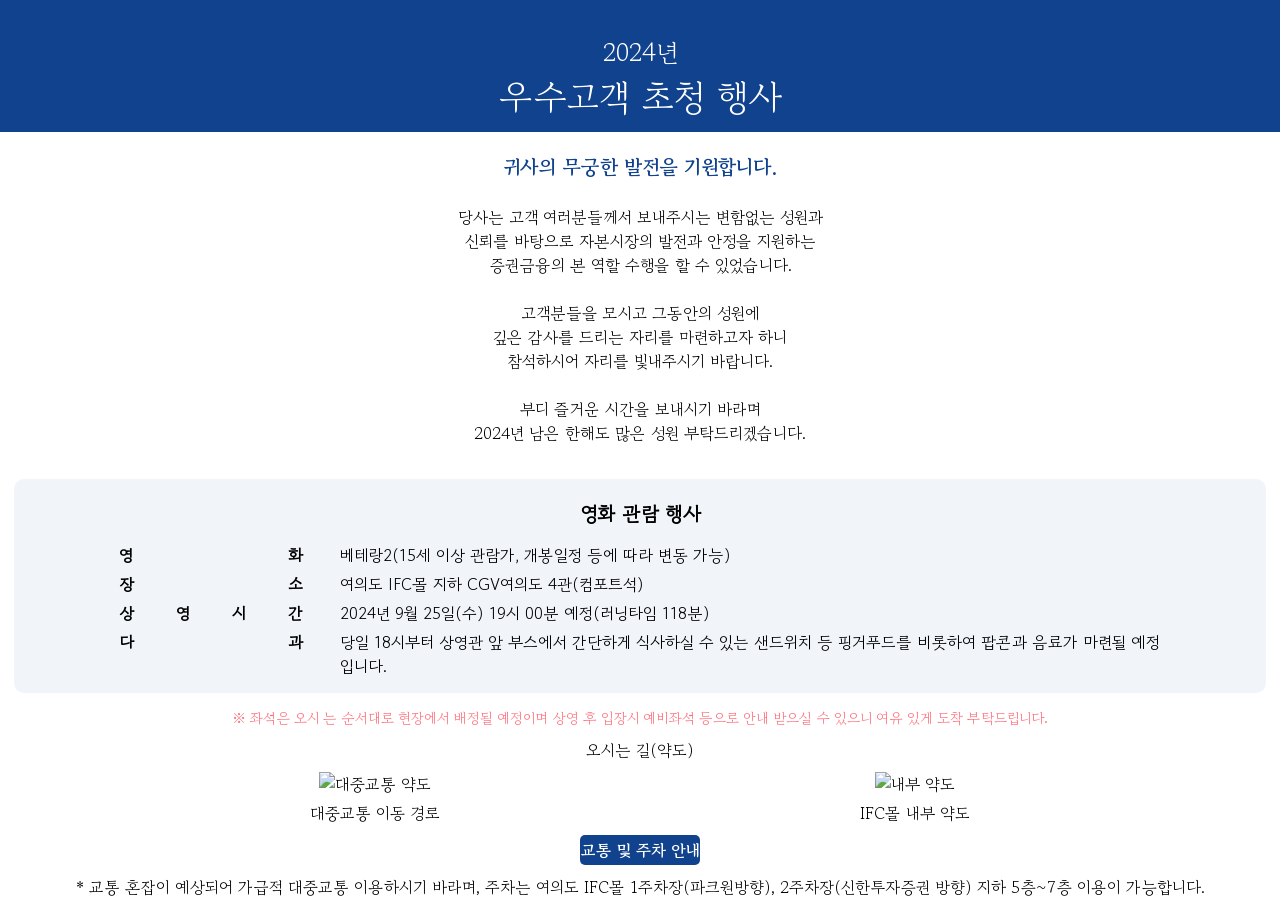
==== invitation.html @ 970180de "Create invitation.html" ====
<!DOCTYPE html>
<html lang="ko">

<head>
    <meta charset="UTF-8">
    <meta name="viewport" content="width=device-width, initial-scale=1.0">
    <title>2024년 증권회사 초청 공연 행사 초청장</title>
    <!-- 폰트 -->
    <link rel="preconnect" href="https://fonts.googleapis.com">
    <link rel="preconnect" href="https://fonts.gstatic.com" crossorigin>

    <link
        href="https://fonts.googleapis.com/css2?family=Gowun+Batang:wght@400;700&family=Noto+Serif+KR:wght@200..900&family=Song+Myung&display=swap"
        rel="stylesheet">
    <link href="https://fonts.googleapis.com/css2?family=Gowun+Dodum&display=swap" rel="stylesheet">

    <!-- 폰트끝 -->
    <style>
        /* 폰트 */
        .song-myung-regular {
            font-family: "Song Myung", serif;
            font-weight: 400;
            font-style: normal;
        }

        .gowun-batang-regular {
            font-family: "Gowun Batang", serif;
            font-weight: 400;
            font-style: normal;
        }

        .gowun-batang-bold {
            font-family: "Gowun Batang", serif;
            font-weight: 700;
            font-style: normal;
        }

        .gowun-dodum-regular {
            font-family: "Gowun Dodum", sans-serif;
            font-weight: 400;
            font-style: normal;
        }

        /* 폰트끝 */

        * {
            font-size: 1.8vh;
            padding: 0;
            margin: 0 auto;
            font-family: "Gowun Batang", serif;
            font-weight: 400;
            font-style: normal;
        }

        .invitation {
            text-align: center;
            list-style: none;
            margin: 0;

        }

        /* 상단부 */
        .title_box {
            background-color: #11428d;
            color: #FFF;
            padding: 10px;
        }

        .title h3 {
            font-size: 2.8vh;
        }

        .title h1 {
            font-size: 4.0vh;
        }

        /* 상단부 끝 */

        /* 본문내용 */
        .txt_01 {
            padding: 20px;
        }
        .txt_01 strong.font-weig{
            color: #11428d;
            font-size: 2.2vh;
        }

        /* 본문내용끝 */

        /* 정보 */
        .font-weig {
            font-weight: 800;
        }

        ul,
        li {
            list-style: none;
            text-align: left;
            max-width: 1080px;
            margin: 0 auto;
            padding: 0;
        }

        .list {
            margin: 14px;
            padding: 10px;
            background-color: #11438d0e;
            border-radius: 10px;
        }

        .list_title {
            font-size: 2.2vh;
            padding: 10px 0;
        }


        ul {
            display: block;
            max-width: 1080px;
            text-align: center;
            margin: 5px auto;
        }

        .felx_01 {
            width: 17%;
            display: inline-block;
            vertical-align: top;
            text-align: justify;
            padding: 0 1%;
        }

        .felx_01:after {
            content: "";
            display: inline-block;
            width: 100%;
        }

        .felx_02 {
            width: 77%;
            display: inline-block;
            padding-left: 2%;
        }

        .felx_01 {
            height: 10px
        }

        .map {
            display: flex;
            justify-content: center;
        }
        .map ul li,.map li{
            text-align: center;}
        .map img{width: 90%;}
        .detail{margin: 0 14px; padding-bottom: 10px;color: rgb(255, 112, 124);font-size: 1.6vh;}

        /* 정보끝 */

        /* 버튼css */
        a.button {
            display: block;
            position: relative;
            /* float: left; */
            left: 50%;
            transform: translateX(-50%);
            width: 120px;
            padding: 0;
            margin: 10px 20px 10px 0;
            font-weight: 600;
            text-align: center;
            line-height: 30px;
            color: #FFF;
            border-radius: 5px;
            transition: all 0.2s;
        }

        /* FLOAT */
        .btnFloat {
            background: none;
            box-shadow: 0px 0px 0px 0px rgba(0, 0, 0, 0.5);
        }

        .btnFloat:before {
            content: '교통 및 주차 안내';
            display: block;
            position: absolute;
            top: 0;
            left: -50% 50%;
            width: 120px;
            height: 30px;
            border-radius: 5px;
            transition: all 0.2s;
        }

        .btnBlueGreen.btnFloat:before {
            background: #11428d;
        }

        .btnFloat:hover:before {
            margin-top: -2px;
            margin-left: 0px;
            transform: scale(1.1, 1.1);
            -ms-transform: scale(1.1, 1.1);
            -webkit-transform: scale(1.1, 1.1);
            box-shadow: 0px 5px 5px -2px rgba(0, 0, 0, 0.25);
        }

        .inline-block {
            display: block;
            position: relative;
            left: 50%;
            transform: translateX(-50%);
        }
    </style>
</head>

<body>
    <div class="invitation">
        <!-- 상단부 -->
        <div class="title_box">
            <div class="top">
                <div class="logo"><img src="" alt=""></div>
            </div>
            <div>
                <div class="title gowun-batang-regular">
                    <h3> 2024년</h3>
                    <h1>우수고객 초청 행사</h1>
                </div>
            </div>
        </div>
        <!-- 상단부 끝 -->
        <!-- 인사문구 -->
        <div class="txt_01">
            <p><strong class="font-weig">귀사의 무궁한 발전을 기원합니다.</strong>
                <br><br>
                당사는 고객 여러분들께서 보내주시는 변함없는 성원과<br>신뢰를 바탕으로 자본시장의 발전과 안정을 지원하는<br>증권금융의 본 역할 수행을 할 수 있었습니다.
                <br><br>
                고객분들을 모시고 그동안의 성원에<br>깊은 감사를 드리는 자리를 마련하고자 하니<br>참석하시어 자리를 빛내주시기 바랍니다.
                <br><br>
                부디 즐거운 시간을 보내시기 바라며<br>2024년 남은 한해도 많은 성원 부탁드리겠습니다.
            </p>
        </div>
        <!-- 인사   문구 끝 -->
        <!-- 내용 -->
        <div class="list gowun-dodum-regular">
            <div class="list_title font-weig gowun-dodum-regular">영화 관람 행사</div>
            <ul>
                <li class="felx_01"><strong class="gowun-dodum-regular font-weig">영 화</strong></li>
                <li class="felx_02 gowun-dodum-regular">베테랑2(15세 이상 관람가, 개봉일정 등에 따라 변동 가능)</li>
            </ul>
            <ul>
                <li class="felx_01"><strong class="gowun-dodum-regular font-weig">장 소</strong></li>
                <li class="felx_02 gowun-dodum-regular">여의도 IFC몰 지하 CGV여의도 4관(컴포트석)</li>
            </ul>
            <ul>
                <li class="felx_01"><strong class="gowun-dodum-regular font-weig">상 영 시 간</strong></li>
                <li class="felx_02 gowun-dodum-regular">2024년 9월 25일(수) 19시 00분 예정(러닝타임 118분)</li>
            </ul>
            <ul>
                <li class="felx_01 "><strong class="gowun-dodum-regular font-weig">다 과</strong></li>
                <li class="felx_02 gowun-dodum-regular">당일 18시부터 상영관 앞 부스에서 간단하게 식사하실 수 있는 샌드위치 등 핑거푸드를 비롯하여 팝콘과 음료가 마련될
                    예정입니다.</li>
            </ul>

        </div>
        <p class="detail">※ 좌석은 오시 는 순서대로 현장에서 배정될 예정이며 상영 후 입장시 예비좌석 등으로 안내 받으실 수 있으니 여유 있게 도착 부탁드립니다.</p>

        <!-- 내용끝 -->
        <!-- 약도 -->
        <div>오시는 길(약도)</div>
        <ul class="map">
            <li>
                <ul>
                    <li><img src="img/map_L.png" alt="대중교통 약도"></li>
                </ul>대중교통 이동 경로
            </li>
            <li>
                <ul>
                    <li><img src="img/map_R.png" alt="내부 약도"></li>
                </ul>IFC몰 내부 약도
            </li>
        </ul>
        <!-- 약도끝 -->
        <!-- 링크 -->
        <a href="http://www.cgv.co.kr/theaters/?page=location&theaterCode=0112#menu" title="Button border blue/green"
            class="button btnFloat btnBlueGreen">교통 및 주차 안내</a>
        <p class="inline-block">* 교통 혼잡이 예상되어 가급적 대중교통 이용하시기 바라며, 주차는 여의도 IFC몰 1주차장(파크원방향), 2주차장(신한투자증권 방향) 지하 5층~7층 이용이
            가능합니다.</p>
        <!-- 링크끝 -->


        <li>
            <div></div>
        </li>
        <li>
            <div></div>
        </li>
        <li>
            <div></div>
        </li>
        <div>

        </div>
    </div>
</body>

</html>
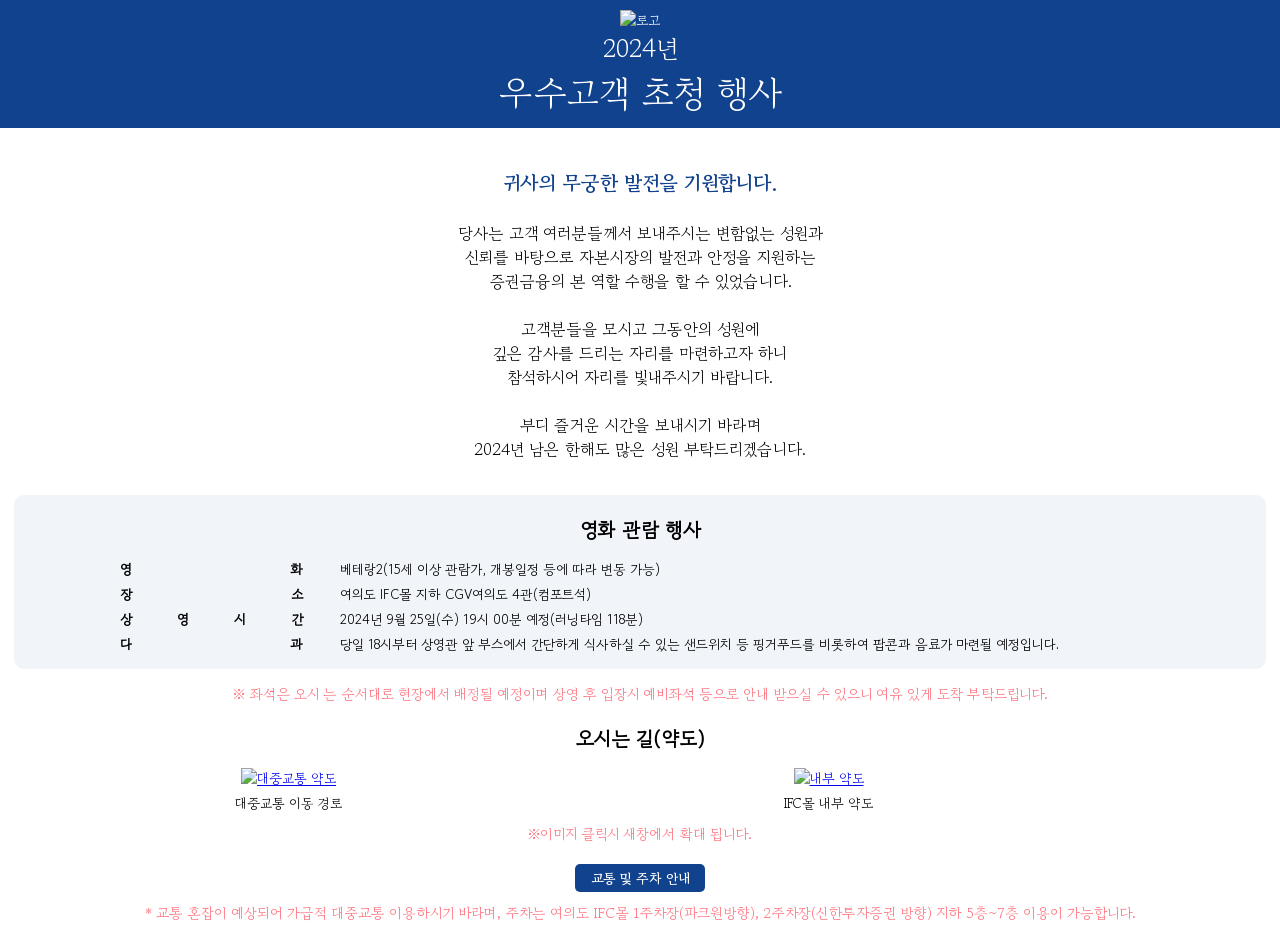
==== commit 6d61dd97: "Update invitation.html" ====
--- a/invitation.html
+++ b/invitation.html
@@ -44,7 +44,7 @@
         /* 폰트끝 */
 
         * {
-            font-size: 1.8vh;
+            font-size: 1.5vh;
             padding: 0;
             margin: 0 auto;
             font-family: "Gowun Batang", serif;
@@ -60,6 +60,8 @@
         }
 
         /* 상단부 */
+        .logo{width: 35%;margin: 0 auto;}
+        .logo img{width: 100%;}
         .title_box {
             background-color: #11428d;
             color: #FFF;
@@ -78,8 +80,9 @@
 
         /* 본문내용 */
         .txt_01 {
-            padding: 20px;
-        }
+            padding: 40px 20px 20px;
+        }
+        .txt_01 p{font-size: 1.8vh;}
         .txt_01 strong.font-weig{
             color: #11428d;
             font-size: 2.2vh;
@@ -148,12 +151,13 @@
         .map {
             display: flex;
             justify-content: center;
+            margin: 0 14px;
         }
         .map ul li,.map li{
             text-align: center;}
-        .map img{width: 90%;}
+        .map img{width: 96%;}
         .detail{margin: 0 14px; padding-bottom: 10px;color: rgb(255, 112, 124);font-size: 1.6vh;}
-
+        .padding_top{padding-top: 10px;}
         /* 정보끝 */
 
         /* 버튼css */
@@ -163,12 +167,12 @@
             /* float: left; */
             left: 50%;
             transform: translateX(-50%);
-            width: 120px;
+            width: 130px;
             padding: 0;
             margin: 10px 20px 10px 0;
             font-weight: 600;
             text-align: center;
-            line-height: 30px;
+            line-height: 28px;
             color: #FFF;
             border-radius: 5px;
             transition: all 0.2s;
@@ -186,8 +190,8 @@
             position: absolute;
             top: 0;
             left: -50% 50%;
-            width: 120px;
-            height: 30px;
+            width: 130px;
+            height: 28px;
             border-radius: 5px;
             transition: all 0.2s;
         }
@@ -205,21 +209,22 @@
             box-shadow: 0px 5px 5px -2px rgba(0, 0, 0, 0.25);
         }
 
-        .inline-block {
+        /* .inline-block {
             display: block;
             position: relative;
             left: 50%;
             transform: translateX(-50%);
-        }
+        } */
     </style>
 </head>
 
 <body>
     <div class="invitation">
         <!-- 상단부 -->
+        
         <div class="title_box">
             <div class="top">
-                <div class="logo"><img src="" alt=""></div>
+                <div class="logo"><img src="img/logo.png" alt="로고"></div>
             </div>
             <div>
                 <div class="title gowun-batang-regular">
@@ -263,28 +268,30 @@
             </ul>
 
         </div>
-        <p class="detail">※ 좌석은 오시 는 순서대로 현장에서 배정될 예정이며 상영 후 입장시 예비좌석 등으로 안내 받으실 수 있으니 여유 있게 도착 부탁드립니다.</p>
+        <p class="detail ">※ 좌석은 오시 는 순서대로 현장에서 배정될 예정이며 상영 후 입장시 예비좌석 등으로 안내 받으실 수 있으니 여유 있게 도착 부탁드립니다.</p>
 
         <!-- 내용끝 -->
         <!-- 약도 -->
-        <div>오시는 길(약도)</div>
+        <div class="font-weig list_title gowun-dodum-regular">오시는 길(약도)</div>
+
         <ul class="map">
             <li>
                 <ul>
-                    <li><img src="img/map_L.png" alt="대중교통 약도"></li>
+                    <li><a href="img/map_L.png" target="_blank"><img src="img/map_L.png" alt="대중교통 약도"></a></li>
                 </ul>대중교통 이동 경로
             </li>
             <li>
                 <ul>
-                    <li><img src="img/map_R.png" alt="내부 약도"></li>
+                    <li><a href="img/map_R.png" target="_blank"><img src="img/map_R.png" alt="내부 약도"></a></li>
                 </ul>IFC몰 내부 약도
             </li>
         </ul>
+        <p class="detail padding_top ">※이미지 클릭시 새창에서 확대 됩니다.</p>
         <!-- 약도끝 -->
         <!-- 링크 -->
         <a href="http://www.cgv.co.kr/theaters/?page=location&theaterCode=0112#menu" title="Button border blue/green"
             class="button btnFloat btnBlueGreen">교통 및 주차 안내</a>
-        <p class="inline-block">* 교통 혼잡이 예상되어 가급적 대중교통 이용하시기 바라며, 주차는 여의도 IFC몰 1주차장(파크원방향), 2주차장(신한투자증권 방향) 지하 5층~7층 이용이
+        <p class="inline-block detail ">* 교통 혼잡이 예상되어 가급적 대중교통 이용하시기 바라며, 주차는 여의도 IFC몰 1주차장(파크원방향), 2주차장(신한투자증권 방향) 지하 5층~7층 이용이
             가능합니다.</p>
         <!-- 링크끝 -->
 
